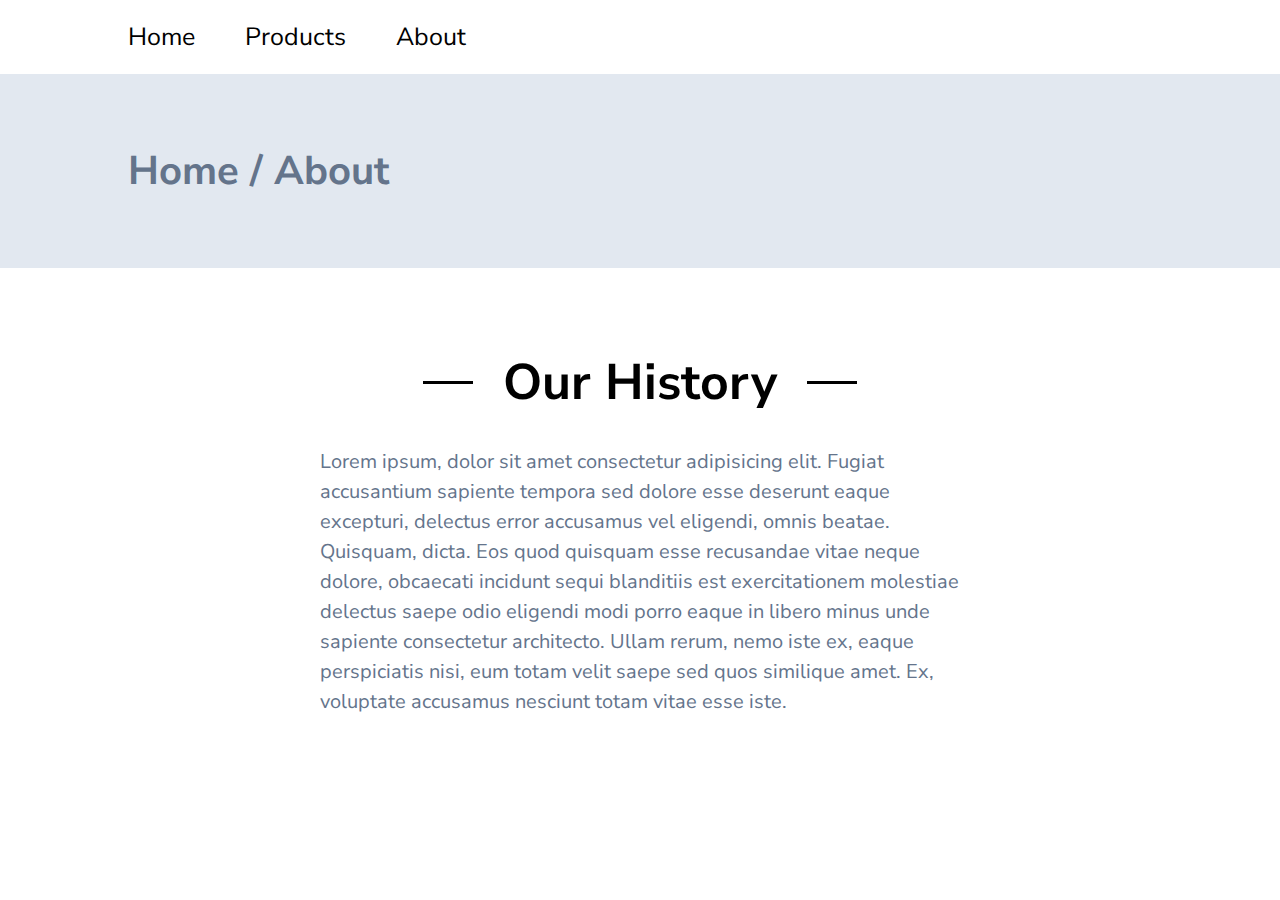
==== about.html @ d4dbc2a0 "Add files via upload" ====
<!DOCTYPE html>
<html lang="en">
  <head>
    <meta charset="UTF-8" />
    <meta http-equiv="X-UA-Compatible" content="IE=edge" />
    <meta name="viewport" content="width=device-width, initial-scale=1.0" />
    <title>About || Comfy Store</title>
    <!-- CSS -->
    <link rel="stylesheet" href="about.css" />
    <!-- fonts -->
    <link rel="preconnect" href="https://fonts.googleapis.com" />
    <link rel="preconnect" href="https://fonts.gstatic.com" crossorigin />
    <link
      href="https://fonts.googleapis.com/css2?family=Nunito+Sans&display=swap"
      rel="stylesheet"
    />
    <!-- icons -->
    <link
      rel="stylesheet"
      href="https://cdnjs.cloudflare.com/ajax/libs/font-awesome/6.2.1/css/all.min.css"
      integrity="sha512-MV7K8+y+gLIBoVD59lQIYicR65iaqukzvf/nwasF0nqhPay5w/9lJmVM2hMDcnK1OnMGCdVK+iQrJ7lzPJQd1w=="
      crossorigin="anonymous"
      referrerpolicy="no-referrer"
    />
  </head>
  <body>
    <!-- navbar start -->
    <nav class="container">
      <div class="links">
        <ul>
          <li><a href="index.html">Home</a></li>
          <li><a href="products.html">Products</a></li>
          <li><a href="about.html">About</a></li>
        </ul>
      </div>
      <div class="logo">
        <img src="images/logo-black.svg" alt="" />
      </div>
      <div class="carts">
        <a href="#"><i class="fa-solid fa-cart-shopping"></i></a>
      </div>
    </nav>
    <!-- navbar end -->

    <div class="main">
      <div class="container">
        <h1>Home / About</h1>
      </div>
    </div>

    <!-- history start -->
    <div class="history">
      <div class="heading">
        <span></span>
        <h1>Our History</h1>
        <span></span>
      </div>

      <p>
        Lorem ipsum, dolor sit amet consectetur adipisicing elit. Fugiat
        accusantium sapiente tempora sed dolore esse deserunt eaque excepturi,
        delectus error accusamus vel eligendi, omnis beatae. Quisquam, dicta.
        Eos quod quisquam esse recusandae vitae neque dolore, obcaecati incidunt
        sequi blanditiis est exercitationem molestiae delectus saepe odio
        eligendi modi porro eaque in libero minus unde sapiente consectetur
        architecto. Ullam rerum, nemo iste ex, eaque perspiciatis nisi, eum
        totam velit saepe sed quos similique amet. Ex, voluptate accusamus
        nesciunt totam vitae esse iste.
      </p>
    </div>
    <!-- history end -->
  </body>
</html>
---- about.css ----
*{
    margin: 0;
    padding: 0;
    box-sizing: border-box;
}
html{
    scroll-behavior: smooth;
}
body{
    width: 100%;
    height: auto;
    overflow-x: hidden;
    font-family: 'Nunito Sans', sans-serif;
}
:root{
    --brown: hsl(21, 77%, 34%);
    --grey1: #64748b;
    --grey2: #e2e8f0
}
.container{
    width: 80%;
    margin: 0 auto;
}

/* navbar start */
nav{
    display: grid;
    justify-content: center;
    align-items: center;
    grid-template-columns: 2fr 4fr 0.5fr;
    gap: 250px;
    padding: 20px 0;
}

nav .links ul{
    display: flex;
    justify-content: center;
    align-items: center;
    gap: 50px;
    list-style: none;
}
.links ul li a{
    text-decoration: none;
    color: black;
    font-size: 25px;
    transition: all 0.2s linear;
}
.links ul li a:hover{
    color: var(--brown);
}
.carts i{
    color: black;
    font-size: 25px;
}

/* navbar end */

/* main start */
.main{
    background: var(--grey2);
    padding: 50px 0;
}
.main .container{
    padding: 20px 0;
}
.main .container h1{
    color: var(--grey1);
    font-size: 40px;
}
/* main end */

/* history start */
.history .heading{
    display: flex;
    justify-content: center;
    align-items: center;
    padding-top: 80px ;
    gap: 30px;
}
.heading h1{
    font-size: 50px;
    text-align: center;
}
.heading span{
    width: 50px;
    height: 3px;
    background: black;
}
.history p{
    width: 50%;
    margin: 0 auto;
    color: var(--grey1);
    font-size: 20px;
    line-height: 30px;
    padding: 30px 0;
}
/* history end */

@media screen and (max-width:1245px) {
    nav .links ul{
        flex-direction: column;
        justify-content: flex-start;
        align-items: flex-start;
        gap: 20px;
    }
    nav{
        gap: 150px;
    }
    
}

@media screen and (max-width:968px) {
    nav{
        gap: 100px;
    }
    .links ul li a{
        font-size: 20px;
    }
    .main .container h1{
        font-size: 30px;
    }
}

@media screen and (max-width:568px) {
    nav{
        gap: 80px;
    }
    .links ul li a{
        font-size: 15px;  
    }
    .heading h1{
        font-size: 40px;
    }
    .heading span{
        width: 40px;
        height: 3px;
    }
    .main .container h1{
        font-size: 25px;
    }
    .history p{
        font-size: 18px;
    }
}

@media screen and (max-width:468px) {
    nav{
        grid-template-columns: 1fr;
        gap: 10px;
    }
    .logo img{
        width: 100px;
    }
    .main_content{
        padding: 40px 0;
    }
    .heading h1{
        font-size: 30px;
    }
    .heading span{
        width: 30px;
        height: 3px;
    }
    .main{
        padding: 20px 0;
    }
    .main .container{
        padding: 40px 0;
    }
    .history p{
        font-size: 15px;
    }
}

@media screen and (max-width:390px) {
    .history .heading{
        padding-top: 50px;
    }
    .heading h1{
        font-size: 25px;
    }
    .heading span{
        width: 25px;
        height: 3px;
    }
    .history p{
        padding: 20px 0;
    }
}

@media screen and (max-width:280px) {

    .heading h1{
        font-size: 20px;
    }
    .heading span{
        width: 20px;
        height: 3px;
    }
    .history .heading{
        padding-top: 40px;
    }
    .history p{
        font-size: 12px;
    }
}
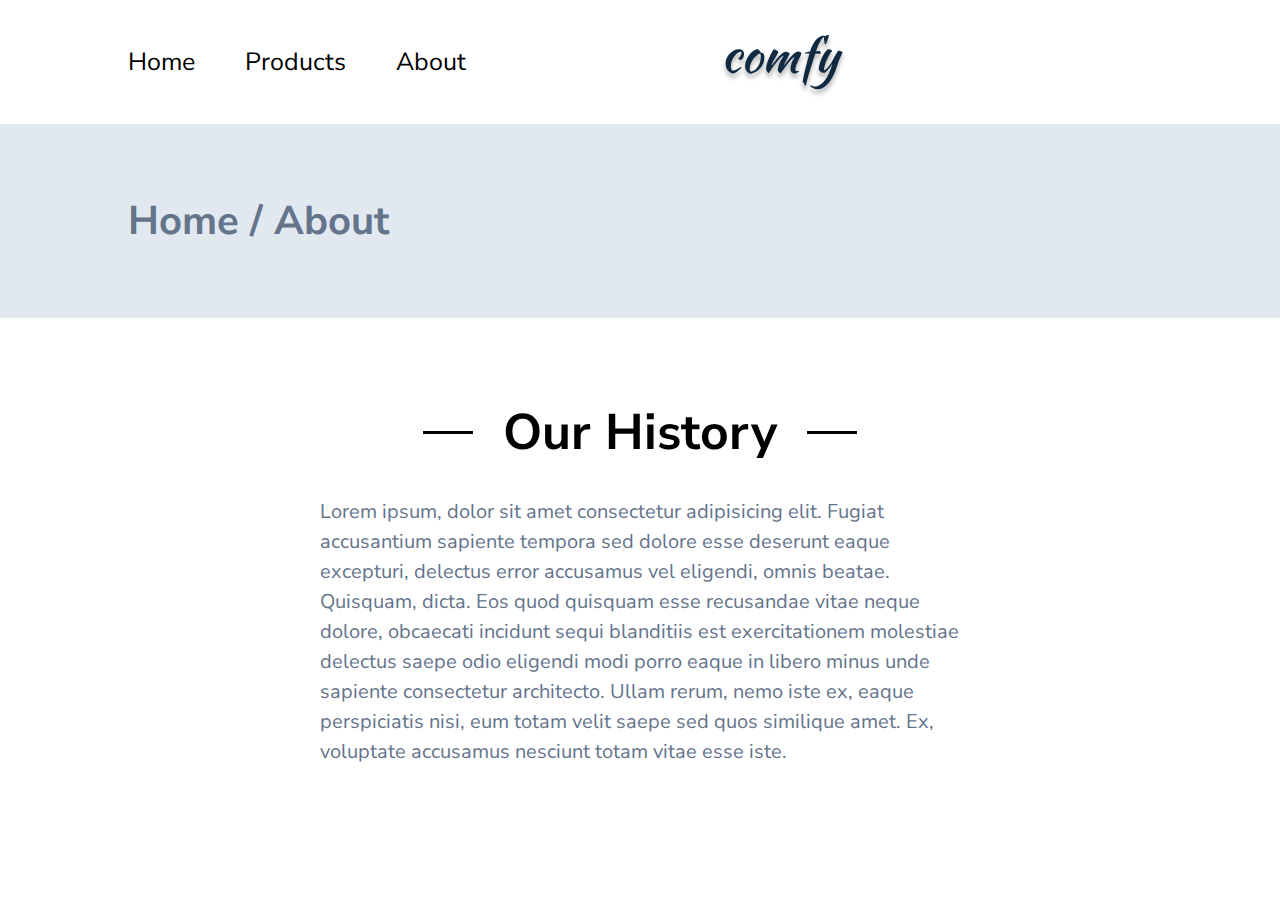
==== commit 61a0163d: "Update about.html" ====
--- a/about.html
+++ b/about.html
@@ -34,7 +34,7 @@
         </ul>
       </div>
       <div class="logo">
-        <img src="images/logo-black.svg" alt="" />
+        <img src="logo-black.svg" alt="" />
       </div>
       <div class="carts">
         <a href="#"><i class="fa-solid fa-cart-shopping"></i></a>
